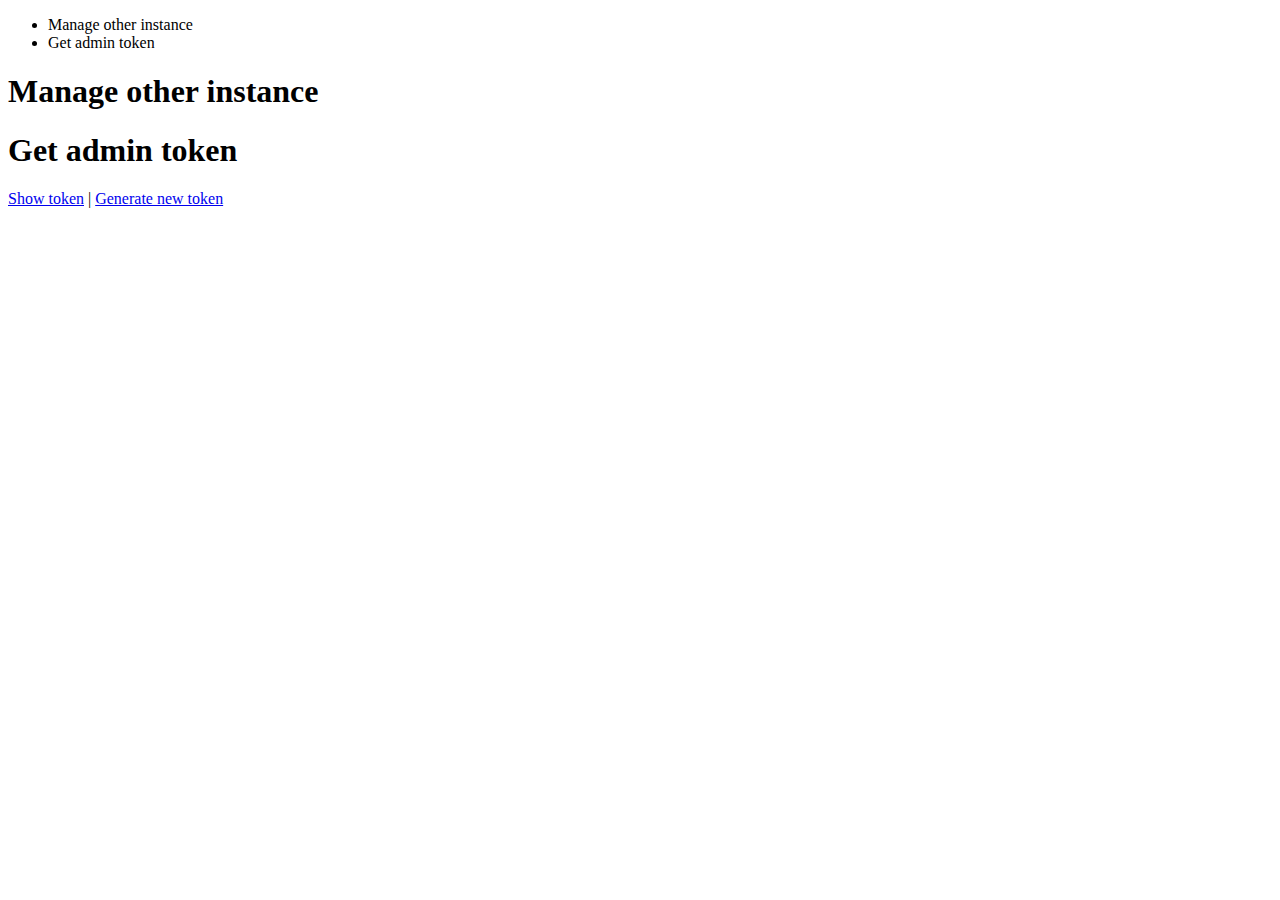
==== html/init/index.html @ cc45457a "Initial commit" ====
<!DOCTYPE html>
<html lang="en">
<head>
    <meta charset="UTF-8">
    <title>Setting up Universal Login</title>

    <!-- Normalize.css -->
    <link rel="stylesheet" href="/assets?file=lib/css/normalize.min.css">

    <!-- Page CSS -->
    <link rel="stylesheet" href="/assets?file=init/index.css">
</head>
<body>
<!--
  - [ ] Administrate other universal login instance
    - [ ] Server URL
    - [ ] Secret admin key
  - [ ] Admin key token
    - [ ] Show Token
    - [ ] Generate new token
-->

<div class="container">
    <!-- Panel controller -->
    <ul class="panel controller">
        <li class="selected">Manage other instance</li>
        <li class="">Get admin token</li>
    </ul>

    <!-- Panel: Manage other instance -->
    <div class="panel body">

        <!-- Panel title -->
        <h1>Manage other instance</h1>
    </div>

    <!-- Panel: Get admin token-->
    <div class="panel body">

        <!-- Panel title -->
        <h1>Get admin token</h1>
    </div>
    <a href="#">Show token</a> | <a href="#">Generate new token</a>
</div>

<!-- JQuery -->
<script src="/assets?file=lib/js/jquery-3.4.1.min.js"></script>

<!-- Javascript Code for this page -->
<script src="/assets?file=lib/index.js"></script>
</body>
</html>
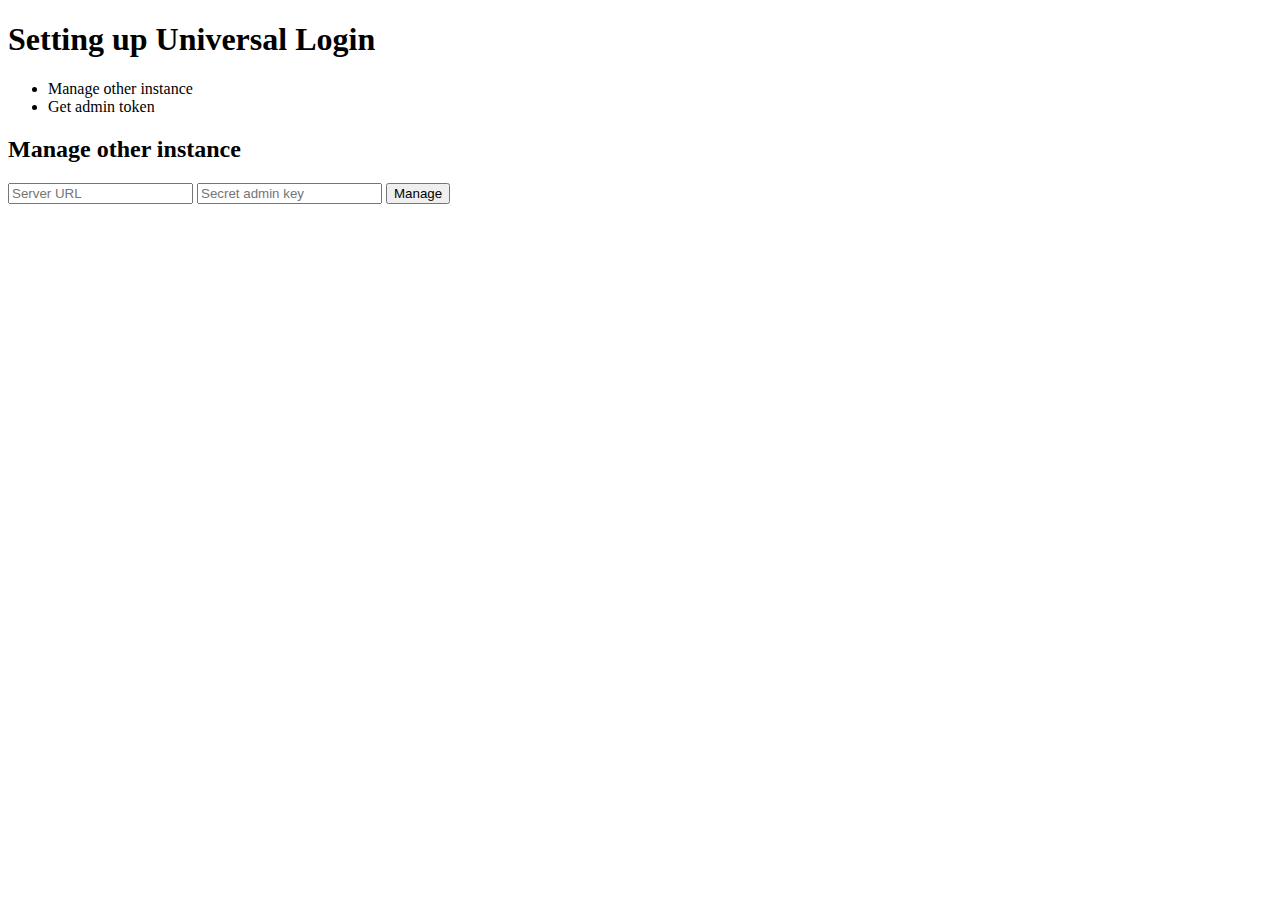
==== commit 995ffb94: "Update index.html" ====
--- a/html/init/index.html
+++ b/html/init/index.html
@@ -21,32 +21,47 @@
 -->
 
 <div class="container">
+
+    <h1>Setting up Universal Login</h1>
     <!-- Panel controller -->
     <ul class="panel controller">
-        <li class="selected">Manage other instance</li>
-        <li class="">Get admin token</li>
+        <li data-for="manage-other-instance" class="selected">Manage other instance</li>
+        <li data-for="get-admin-token" class="">Get admin token</li>
     </ul>
 
     <!-- Panel: Manage other instance -->
-    <div class="panel body">
+    <div data-panel-name="manage-other-instance" class="panel body">
 
         <!-- Panel title -->
-        <h1>Manage other instance</h1>
+        <h2>Manage other instance</h2>
+
+        <form method="POST">
+            <input type="text" name="server_url" placeholder="Server URL">
+            <input type="password" name="secret_admin_key" placeholder="Secret admin key">
+            <button class="right">Manage</button>
+            <div class="clearfix"></div>
+        </form>
     </div>
 
     <!-- Panel: Get admin token-->
-    <div class="panel body">
+    <div data-panel-name="get-admin-token" class="panel body" hidden>
 
         <!-- Panel title -->
-        <h1>Get admin token</h1>
+        <h2>Get admin token</h2>
+        <a href="#">Show token</a> | <a href="#">Generate new token</a>
+
+        <!-- Admin token -->
+        <pre class="admin-token">Basic Guide:<br/><br/>Press "Show token" to show the admin token.<br/>Press "Generate new token" to generate new admin token.</pre>
+
+        <!-- Server message -->
+        <p class="server-msg"></p>
     </div>
-    <a href="#">Show token</a> | <a href="#">Generate new token</a>
 </div>
 
 <!-- JQuery -->
 <script src="/assets?file=lib/js/jquery-3.4.1.min.js"></script>
 
 <!-- Javascript Code for this page -->
-<script src="/assets?file=lib/index.js"></script>
+<script src="/assets?file=init/index.js"></script>
 </body>
 </html>